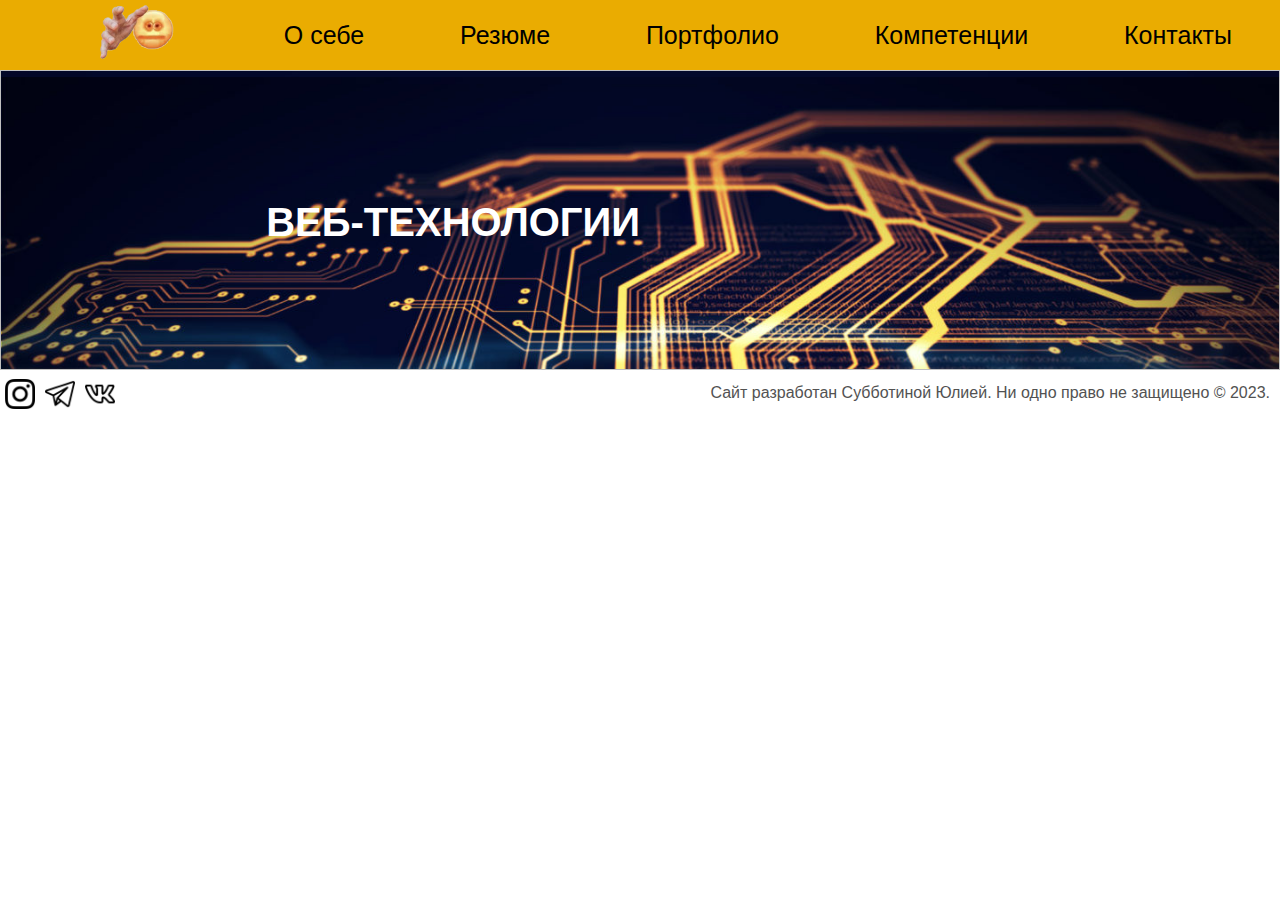
==== pages/contacts.html @ 74de7488 "11" ====
<!DOCTYPE html>

<head>
    <link rel="stylesheet"  href="../css/styles.css">
    <title>контактс</title>
</head>


<body>
    <nav>
        <ul class = "menu">
            <li class = "menu_li"> <a  href="../index.html"><img src= "../images/1.png" width = 100></a></li>
            <li class = "menu_li"><a class = "menu_buttons" href="../index.html">О себе</a> </li>
            <li class = "menu_li"><a class = "menu_buttons" href="summary.html">Резюме</a></li>
            <li class = "menu_li"><a class = "menu_buttons" href="portfolio.html">Портфолио</a></li>
            <li class = "menu_li"class = "menu_li"><a class = "menu_buttons" href="../index.html">Компетенции</a></li>
            <li class = "menu_li"><a class = "menu_buttons" href="contacts.html">Контакты</a></li>
        </ul>
    </nav>

<header>
    <img  class = "img_head">

    <div class = "text_on_img">ВЕБ-ТЕХНОЛОГИИ</div>


</header>

<main>

</main>

<footer>
    <div class = "footer">
        <img class = "socimg" src= "../images/free-icon-instagram-1384031.png">
        <img class = "socimg" src= "../images/free-icon-telegram-739260.png">
        <img class = "socimg" src= "../images/free-icon-vk-2111828.png">            
        </div>

<div class = "footer_text">Сайт разработан Субботиной Юлией. Ни одно право не защищено © 2023.</div>
</footer>

    </body>
---- css/styles.css ----
.socimg
  {
    width: 30px;
    height: auto;
    margin: 5px;
  }

  .title
  {
    font-size: 30px;
  }

  body
  {
font-family: Verdana, Geneva, sans-serif;
margin:0;

  }

  .menu_buttons
  {
    color: rgb(0, 0, 0);
    text-decoration:none;
  }

  .text_flex
  {
    margin:10%;
    display: flex;
  }

  .menu
  {
    margin: 0;
    display: flex;
    flex-direction: row;
    justify-content: space-around;
    align-items: center;
    font-size: 25px;
    list-style-type:  none;
    height: 70px;
    background-color: rgb(234, 172, 1);

  }

  .menu_li
  {
    margin-left:0px;
	margin-right:0px;
  }

  .menu_background
  {
    position: absolute;
    display: flex;
    height: 30px;
    background-color: rgb(253, 139, 0);
  }

  .img_head
  {
   z-index: 3;
   background: url(../images/gdpr-technology-1440x786.jpg);
    height: 300px;
    width: 100%;
    background-repeat: no-repeat;
 background-size: cover;
  
  }

  .text_on_img
  {
    z-index: 2;
    position: absolute;
    top: 200px;
    right: 50%;
    color: white;
    font-size: 40px;
    font-weight: bold;
  }

  .par
  {
   margin: 0px 20% 50px 20%;  
   text-align: left;
  }

  h1
  {
    margin: 50px 20% 50px 20%; 
    text-align: left;
    font-size: 40px;
  }
  
  .colored_bg
  {
    color: white;
    background-color: black;
    width: 100%;
    margin: 40px 0px 40px 0px;
    padding: 30px;

  }

  .img_icons
  {
    width:50px;
    height: auto;
    margin: 10px;
  }

  .competentions
  {
    text-align: center;
    font-size: 40px;
    padding: 10px 0 30px 0;
    
  }

  .uslugi
  {
    margin: 0px 20% 50px 20%;  
    text-align: left;
    padding: 0 0 0 17px;
    margin-right: 0;
  }

.uslugi_flex
{
  display: flex;
  width: 100%;

}
  
  .bottom_block
  {
  background:black;
  color: white;
  display: flex;
  flex-direction: column;
  width: 100%;
  margin: 0 0 10px 0;
  

  }

  .colored_h1
  {
    margin: 50px 20% 50px 20%; 
    text-align: left;
    font-size: 40px;
    color: white;
    background-color: black;
  }

  .white_text
  {
    margin: 0px 20% 50px 20%;  
    text-align: left;
  }

  button
  {
    display: block;

    font-size: 20px; /* Размер текста */
    color:white; /* Белый цвет текста */
    background-color: transparent; /* Цвет фона кнопки */
    border-width: 3px; /* Убираем рамку */
    border-color: white;
    border-radius: 0.4em; /* Радиус скругления */
   width: 300px;
    height: 50px;
    margin: 10px auto 50px auto;
 font-family:Verdana, Geneva, sans-serif;

    text-align: center;
  }

  .footer
  {
    display: flex;
    flex-direction: row;
  }

  .footer_text
  {position: relative;
    bottom: 40px;
    text-align: right;
    margin: 10px;
    color:rgb(82, 82, 82);
  }

  .summary_table
  {
    width: 80%;
    font-weight: normal;
    text-align: center;
    margin: 0 auto 50px auto;
    font-family:Verdana, Geneva, sans-serif; 
     font-weight: normal;
     border-collapse: collapse;
     border:2px solid  rgb(25, 19, 52);
   
  }

  .summary_thead
  {
background-color: rgb(25, 19, 52);
height: 70px; 
color: rgb(234, 172, 1);  
  
  }

  .summary_row1
  {
    background-color: rgba(234, 172, 1, 0.667);


  }
    .summary_row2
  {
    background-color: rgba(234, 172, 1, 0.358);

  }
  
  .summary_row3
  {
    background-color: rgba(234, 172, 1, 0.182);

  }

  .activity_list
  {
    text-align: left;
  }

  .li_thin_font
  {
    font-weight: normal;
    border-left:2px solid  rgb(25, 19, 52);
    border-right:2px solid  rgb(25, 19, 52);
  }
  
  .orange_hr
  {
    color: rgb(234, 172, 1); 
  }

  .orange_bg
  {
    color: white;
    background-color: rgb(255, 191, 0);
    width: 100%;
    margin: 40px 0px 40px 0px;
    padding: 30px 0 50px 0;

  }
  .white_bg
  {

    width: 100%;
    margin: 40px 0px 40px 0px;
    padding: 30px 0 30px 0;

  }

  .portofolio_img1
  {
    
    bottom: 300px;
    height: 200px;
    width: auto;
    background-repeat: no-repeat;
 background-size: cover;
  }

  .portfolio_flex
  {
display: flex;
flex-direction: row;
width: 100%;
  }
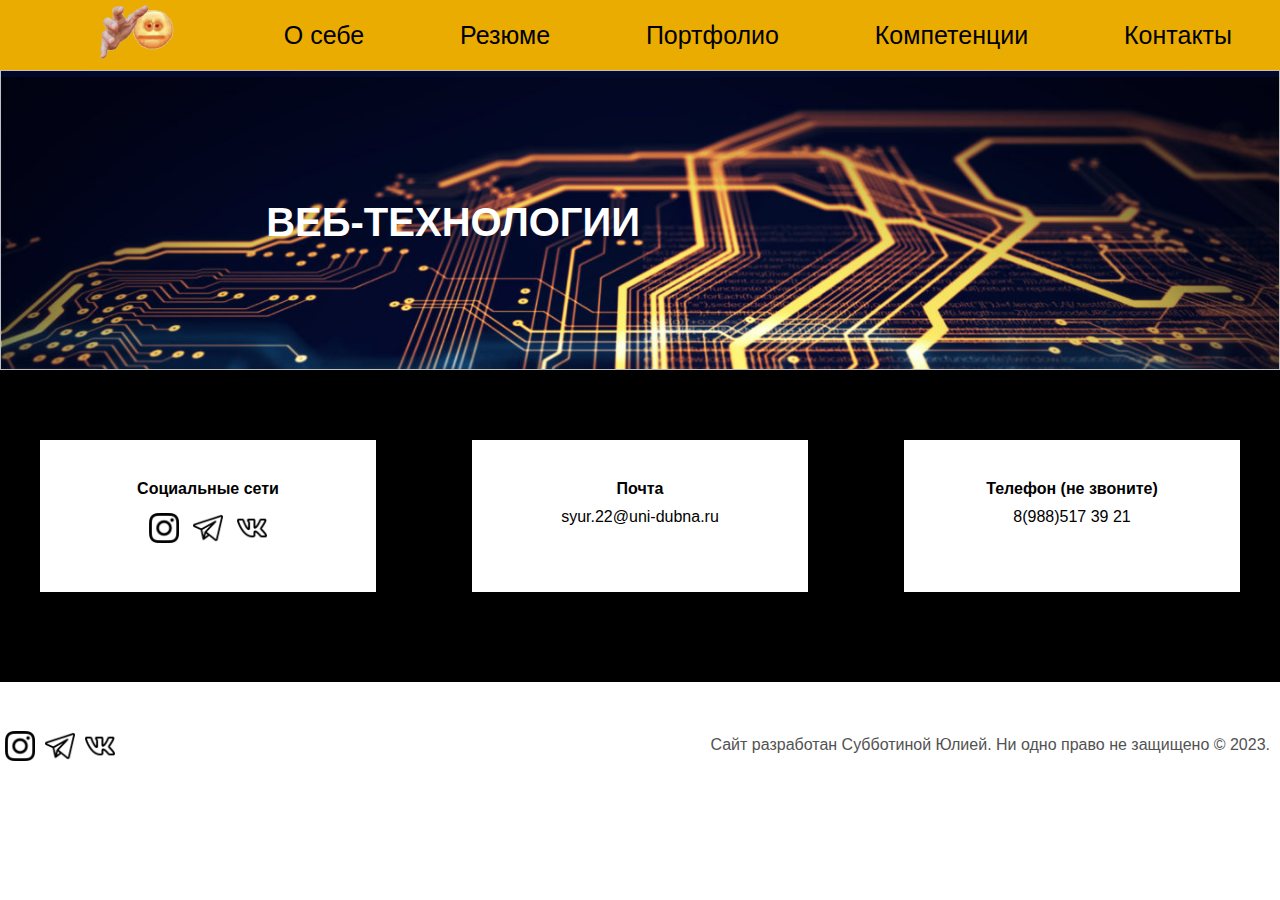
==== commit ab9b2e41: "22" ====
--- a/pages/contacts.html
+++ b/pages/contacts.html
@@ -13,7 +13,7 @@
             <li class = "menu_li"><a class = "menu_buttons" href="../index.html">О себе</a> </li>
             <li class = "menu_li"><a class = "menu_buttons" href="summary.html">Резюме</a></li>
             <li class = "menu_li"><a class = "menu_buttons" href="portfolio.html">Портфолио</a></li>
-            <li class = "menu_li"class = "menu_li"><a class = "menu_buttons" href="../index.html">Компетенции</a></li>
+            <li class = "menu_li"class = "menu_li"><a class = "menu_buttons" href="../index.html#1">Компетенции</a></li>
             <li class = "menu_li"><a class = "menu_buttons" href="contacts.html">Контакты</a></li>
         </ul>
     </nav>
@@ -28,6 +28,27 @@
 
 <main>
 
+
+
+<div class ="contacts black_bg">
+
+    <div class = "contacts_cell">
+        <div class = "contacts_head">Социальные сети</div>
+        <div>    <img class = "socimg" src= "../images/free-icon-instagram-1384031.png">
+            <img class = "socimg" src= "../images/free-icon-telegram-739260.png">
+            <img class = "socimg" src= "../images/free-icon-vk-2111828.png"> </div>
+    </div>
+    <div class = "contacts_cell">
+        <div class = "contacts_head">Почта</div>
+    <div>syur.22@uni-dubna.ru</div>
+</div>
+    <div class = "contacts_cell"><div class = "contacts_head">Телефон (не звоните)</div>
+    <div>8(988)517 39 21</div></div>
+
+</div>
+
+
+
 </main>
 
 <footer>
--- a/css/styles.css
+++ b/css/styles.css
@@ -284,3 +284,42 @@
 width: 100%;
   }
 
+.contacts
+{
+  display: flex;
+  flex-direction: row;
+  margin: 50px 20% 50px 20%;  
+  justify-content: space-between;
+  
+
+}
+
+.contacts_cell
+{margin: 40px;
+  width: 20%;
+  padding: 40px;
+  background-color: white;
+  text-align: center;
+  display: flex;
+  flex-direction: column;
+}
+
+
+.contacts_head
+{
+  font-weight: bold;
+  margin: 0 0 10px 0;
+}
+
+.black_bg
+{
+  
+  background-color: rgb(0, 0, 0);
+  width: 100%;
+  margin: 0px 0px 40px 0px;
+  padding: 30px 0 50px 0;
+position:relative;
+top: -4px;
+
+}
+
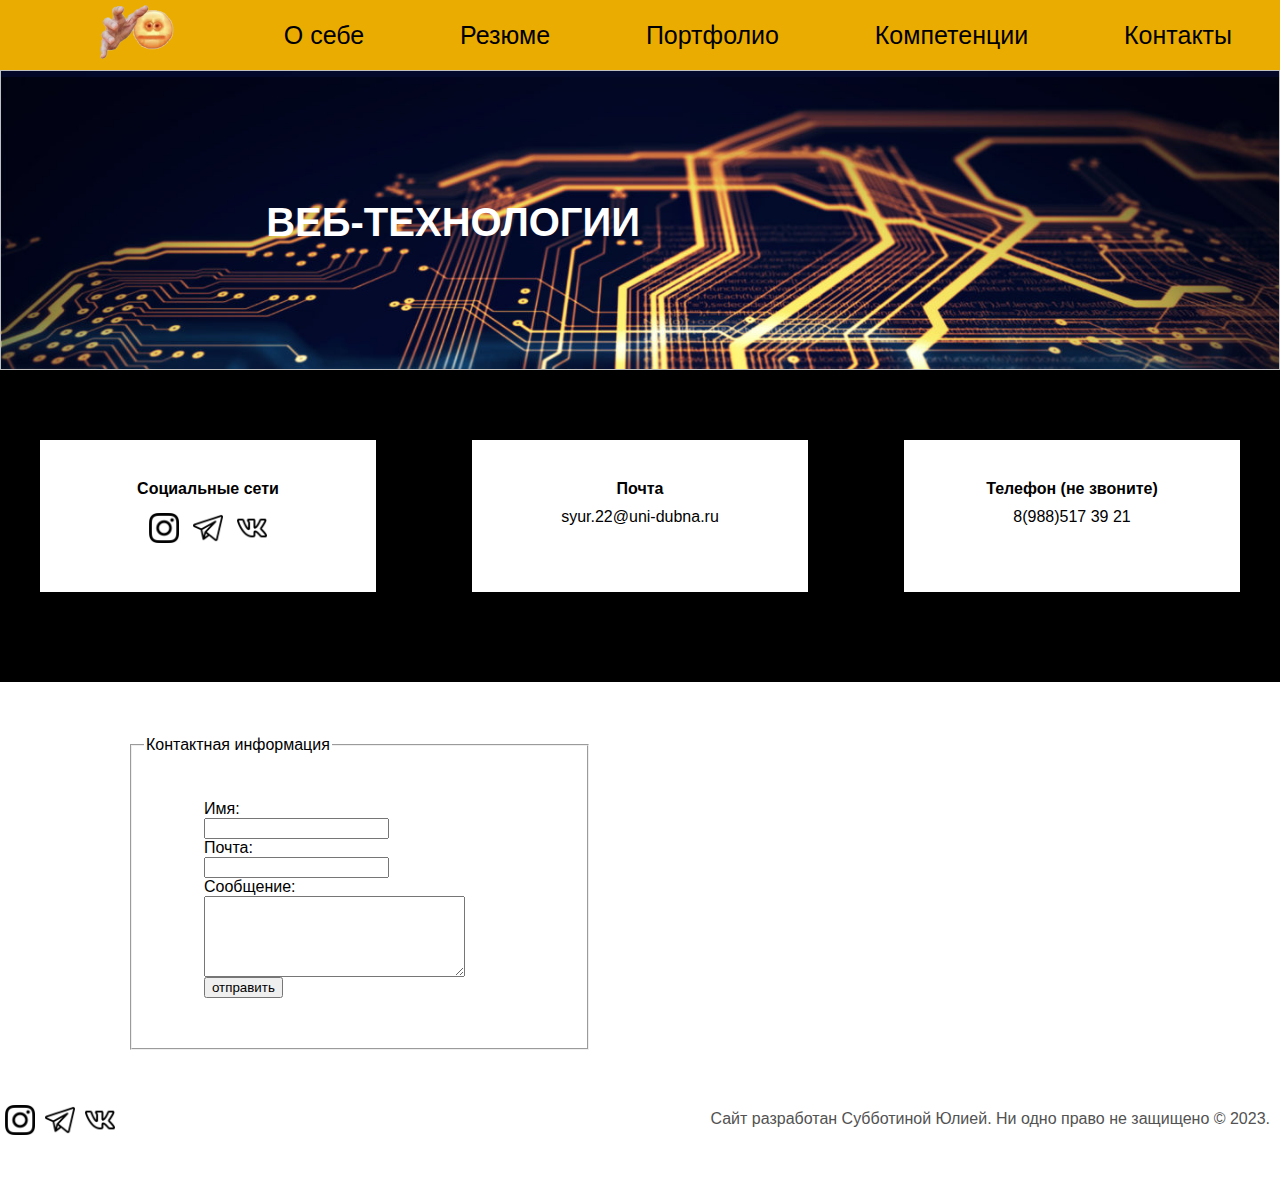
==== commit 69e9cc6e: "aaaaaaaa" ====
--- a/pages/contacts.html
+++ b/pages/contacts.html
@@ -48,6 +48,29 @@
 </div>
 
 
+<div class = "contacts_flex">
+   
+    <form >
+         <fieldset>
+        <legend>Контактная информация</legend>
+    <div class = "contacts_elements">
+        <label for = "name">Имя:</label>
+        <input type = "text" name = "email" id = "email">
+
+    
+        <label for = "email">Почта:</label>
+        <input type = "text" name = "email" id = "email">
+
+        <label for = "message">Сообщение:</label>
+        <textarea name = "message" id = "email" cols = "30" rows = "5"></textarea>
+  
+   
+        <input type = "submit" value = "отправить">
+ </div>
+   </fieldset>
+</form>
+</div>
+
 
 </main>
 
--- a/css/styles.css
+++ b/css/styles.css
@@ -323,3 +323,20 @@
 
 }
 
+.contacts_flex
+{
+  margin: 50px 10% 50px 10%;  
+  display: flex;
+  width: 100%;
+
+}
+
+.contacts_elements
+{
+  margin: 30px 100px 30px 50px ;
+  display: flex;
+  flex-direction: column;
+  align-items: flex-start;
+  padding: 10px;
+}
+
